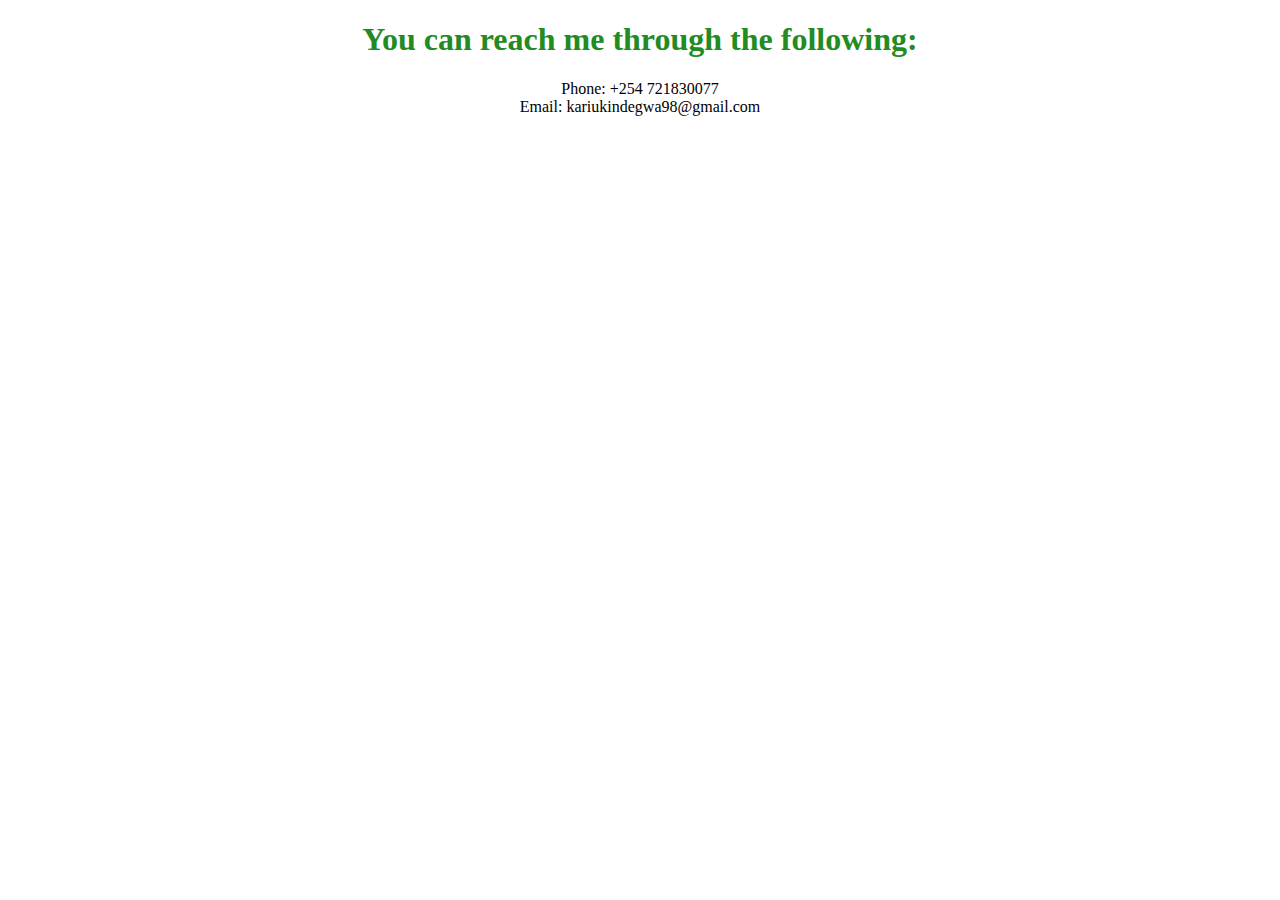
==== contact.html @ c2a9280a "Add contact.html" ====
<!DOCTYPE html>
<html>
    <head>
        <title>Contact</title>
        <link rel="stylesheet" href="css/styles.css">

    </head>
    
        <body>
       
        
            <div class="contact">
            <h1 style="color:forestgreen">You can reach me through the following:</h1>
            
                <p>Phone: +254 721830077<br>
                    Email: kariukindegwa98@gmail.com
                </p>
            </div>
        </body>
      



</html>
---- css/styles.css ----
.title{
        text-align: center;
        font-weight: bold;
        font-size: 140%;
        color: rgb(0, 153, 255);
        
}
.logo{
        text-align: center;
}
.phrase{
        font-family: sans-serif;
}
.contact{
        text-align: center;
       
}
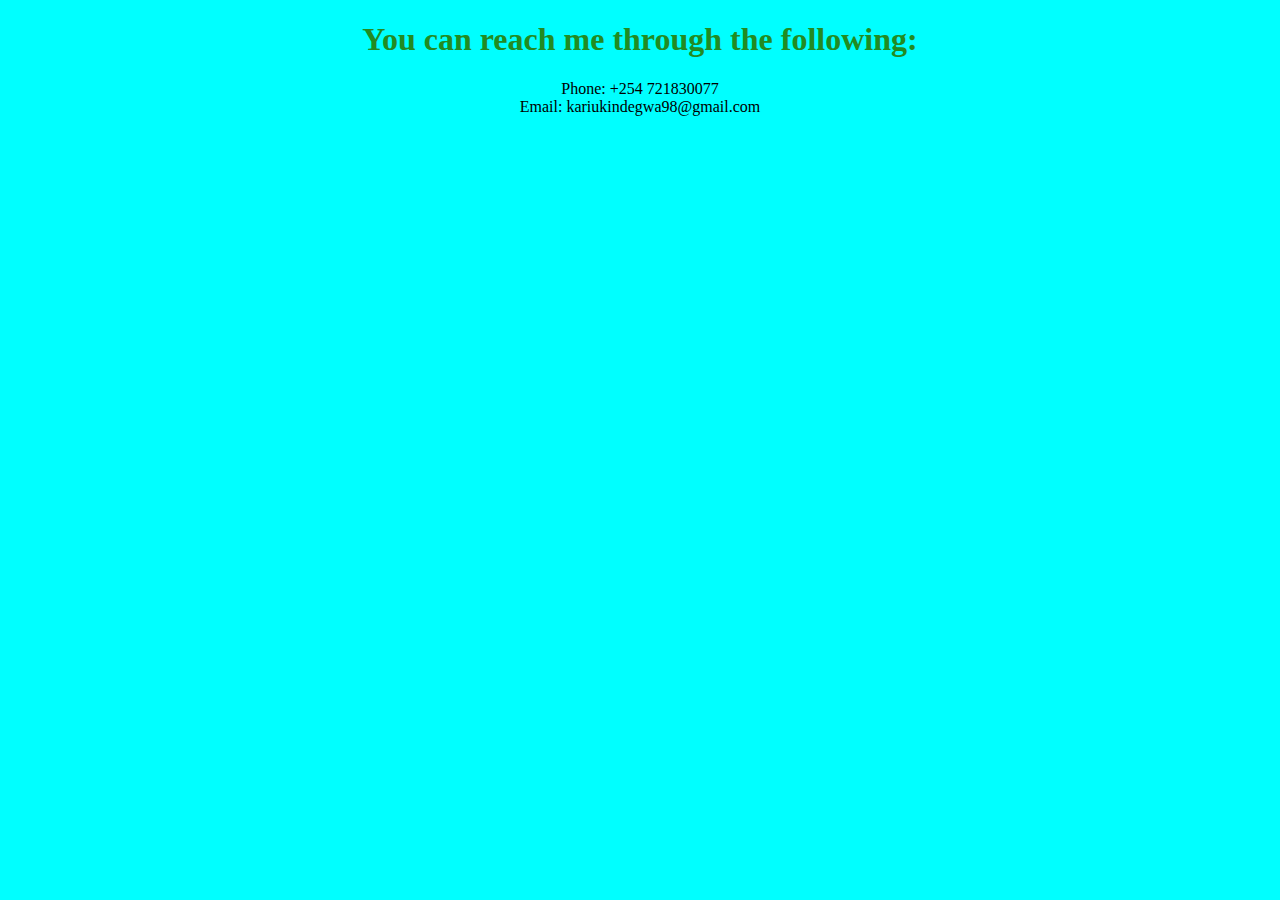
==== commit 549d61cc: "input new styling" ====
--- a/contact.html
+++ b/contact.html
@@ -3,10 +3,13 @@
     <head>
         <title>Contact</title>
         <link rel="stylesheet" href="css/styles.css">
+       <link rel="icon" href="images/icon.jpg"> 
+       <meta name="viewport" content="width=device-width, initial-scale=1.0">
+
 
     </head>
     
-        <body>
+        <body style="background-color:aqua;">
        
         
             <div class="contact">
--- a/css/styles.css
+++ b/css/styles.css
@@ -3,13 +3,19 @@
         font-weight: bold;
         font-size: 140%;
         color: rgb(0, 153, 255);
-        
+        text-transform: capitalize;
+        font-size: 250%;
 }
 .logo{
         text-align: center;
+       
 }
 .phrase{
         font-family: sans-serif;
+        font-size: 300%;
+        float:center;
+        text-transform: capitalize;
+      
 }
 .contact{
         text-align: center;
@@ -17,3 +23,4 @@
 }
 
 
+
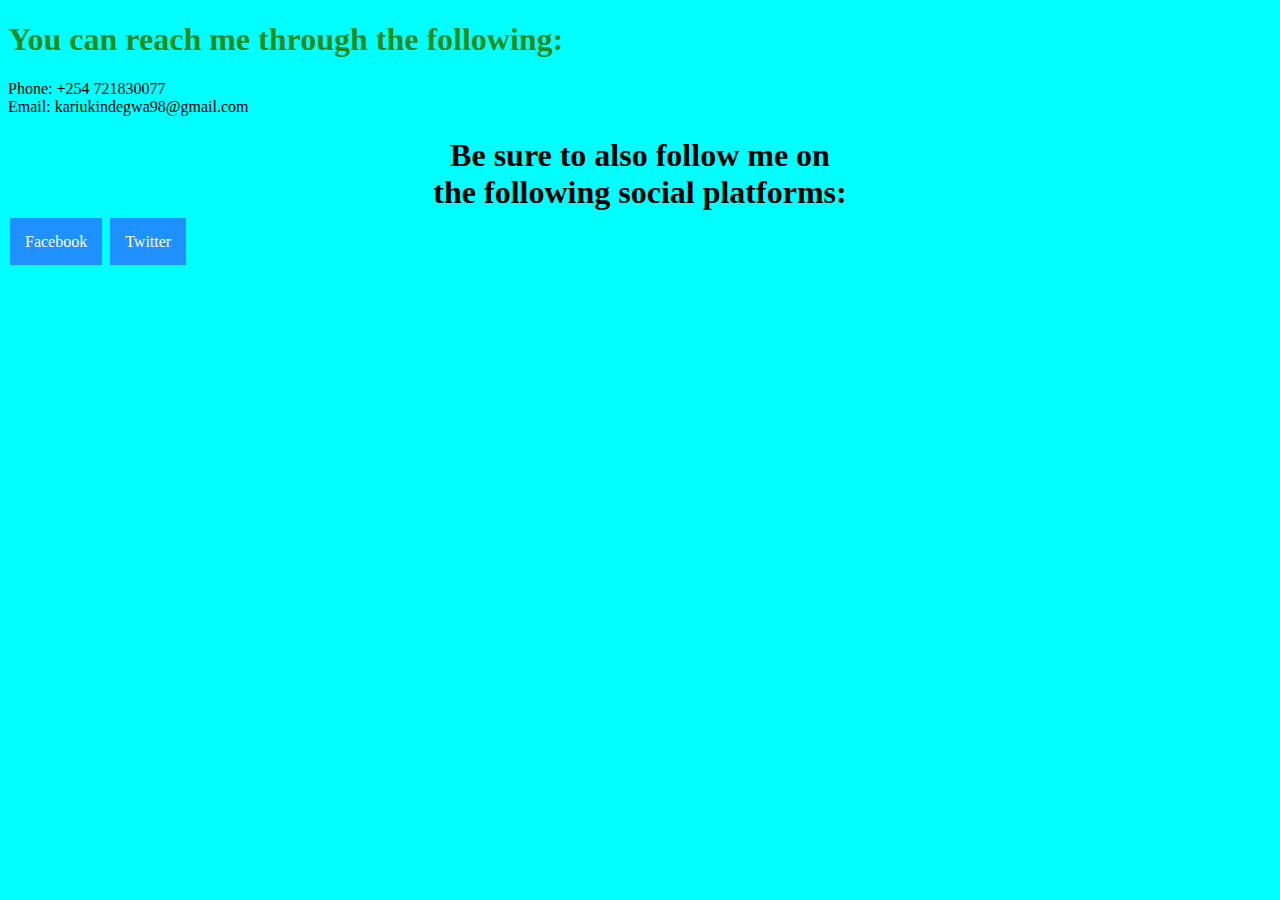
==== commit a75358dd: "update styling" ====
--- a/contact.html
+++ b/contact.html
@@ -19,6 +19,12 @@
                     Email: kariukindegwa98@gmail.com
                 </p>
             </div>
+            <h1 class="social">Be sure to also follow me on 
+                <br>the following social platforms:</h1>
+                <a href="https://www.facebook.com" class="facebook">Facebook</a>
+                <a href="https://twitter.com/bull_ndegwa" class="twitter">Twitter</a>
+
+
         </body>
       
 
--- a/css/styles.css
+++ b/css/styles.css
@@ -17,10 +17,37 @@
         text-transform: capitalize;
       
 }
-.contact{
+.social{
         text-align: center;
+}
+.facebook{
+
+        color: white;
+        background-color: dodgerblue;
+        font-size: medium;
+        padding: 15px;
+        text-align: right;
+        text-decoration: none;
+        margin: 5px 2px;
+}
+.twitter{
+        color: white;
+        background-color: dodgerblue;
+        font-size: medium;
+        padding: 15px;
+        text-align: right;
+        text-decoration: none;
+        margin: 5px 2px;
+}
+.link{
+        text-align: center;
+        color: white;
+        background-color: deepskyblue;
+        font-size: medium;
+        padding: 15px;
+        text-align: left;
+        text-decoration: none;
+        margin: 3px 2px;
        
 }
 
-
-
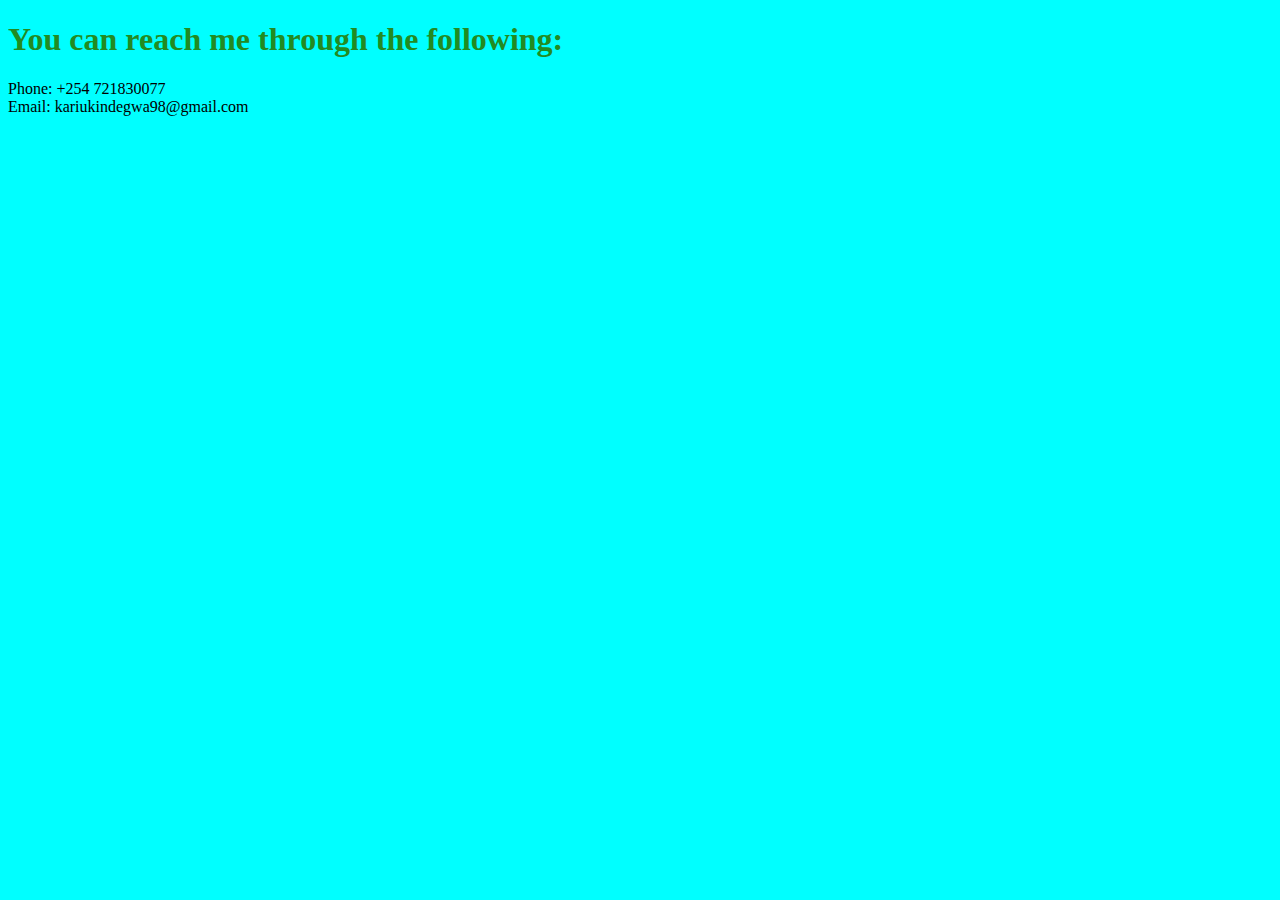
==== commit d157268a: "add flex styling" ====
--- a/contact.html
+++ b/contact.html
@@ -19,11 +19,8 @@
                     Email: kariukindegwa98@gmail.com
                 </p>
             </div>
-            <h1 class="social">Be sure to also follow me on 
-                <br>the following social platforms:</h1>
-                <a href="https://www.facebook.com" class="facebook">Facebook</a>
-                <a href="https://twitter.com/bull_ndegwa" class="twitter">Twitter</a>
-
+        
+               
 
         </body>
       
--- a/css/styles.css
+++ b/css/styles.css
@@ -8,17 +8,18 @@
 }
 .logo{
         text-align: center;
+        display: block;
+        width: 251px;
+        border-radius: 100px;
+        margin: auto;
        
 }
 .phrase{
-        font-family: sans-serif;
+        font-family: 'Times New Roman', Times, serif;
         font-size: 300%;
         float:center;
         text-transform: capitalize;
       
-}
-.social{
-        text-align: center;
 }
 .facebook{
 
@@ -29,6 +30,7 @@
         text-align: right;
         text-decoration: none;
         margin: 5px 2px;
+
 }
 .twitter{
         color: white;
@@ -38,6 +40,7 @@
         text-align: right;
         text-decoration: none;
         margin: 5px 2px;
+
 }
 .link{
         text-align: center;
@@ -50,4 +53,12 @@
         margin: 3px 2px;
        
 }
-
+.flex-container{
+        display: flex;
+}
+.main-content{
+        flex: 1;
+}
+.sidebar{
+        flex: 1;
+}
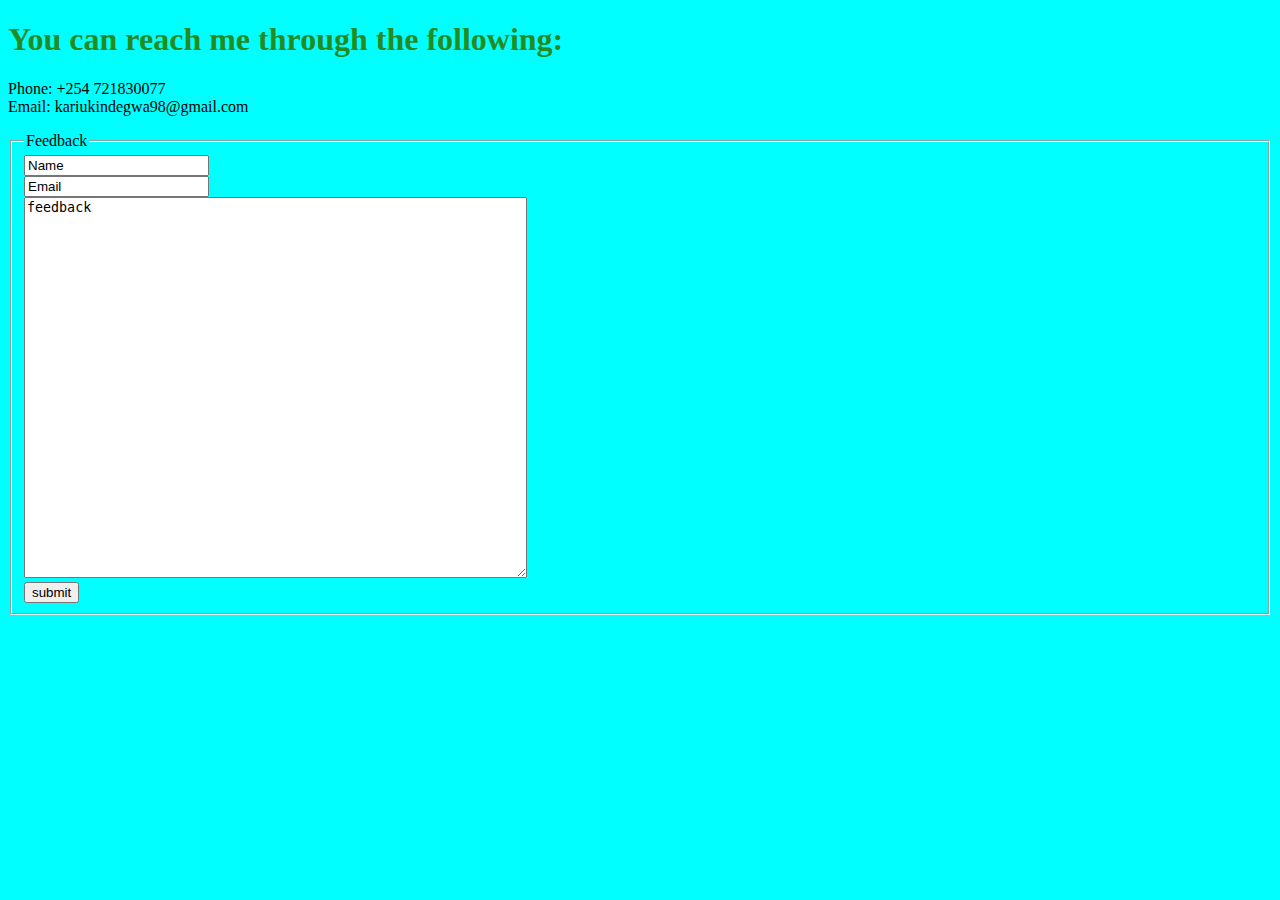
==== commit 6a05eff7: "add fieldset" ====
--- a/contact.html
+++ b/contact.html
@@ -19,7 +19,15 @@
                     Email: kariukindegwa98@gmail.com
                 </p>
             </div>
-        
+    <form>
+        <fieldset>    
+            <legend>Feedback</legend>
+            <input type="text" name="username" value="Name"><br>
+            <input type="text" name="email" value="Email"><br>
+            <textarea name="name" rows="25" cols="60">feedback</textarea><br>
+            <input type="submit" name="submit" value="submit">
+        </fieldset>
+    </form>
                
 
         </body>
--- a/css/styles.css
+++ b/css/styles.css
@@ -2,16 +2,14 @@
         text-align: center;
         font-weight: bold;
         font-size: 140%;
-        color: rgb(0, 153, 255);
         text-transform: capitalize;
         font-size: 250%;
+        color: dodgerblue;
+        
 }
 .logo{
         text-align: center;
-        display: block;
-        width: 251px;
-        border-radius: 100px;
-        margin: auto;
+        
        
 }
 .phrase{
@@ -19,6 +17,7 @@
         font-size: 300%;
         float:center;
         text-transform: capitalize;
+        color: #042D3D;
       
 }
 .facebook{
@@ -30,6 +29,7 @@
         text-align: right;
         text-decoration: none;
         margin: 5px 2px;
+        float: right;
 
 }
 .twitter{
@@ -40,6 +40,7 @@
         text-align: right;
         text-decoration: none;
         margin: 5px 2px;
+        float: right;
 
 }
 .link{
@@ -58,7 +59,15 @@
 }
 .main-content{
         flex: 1;
+        background-color: palevioletred;
+        margin: 0;
 }
 .sidebar{
         flex: 1;
+        background-color: paleturquoise;
+        margin: 0;
 }
+form{
+        border: 1px ;
+       border-radius: 5px;
+}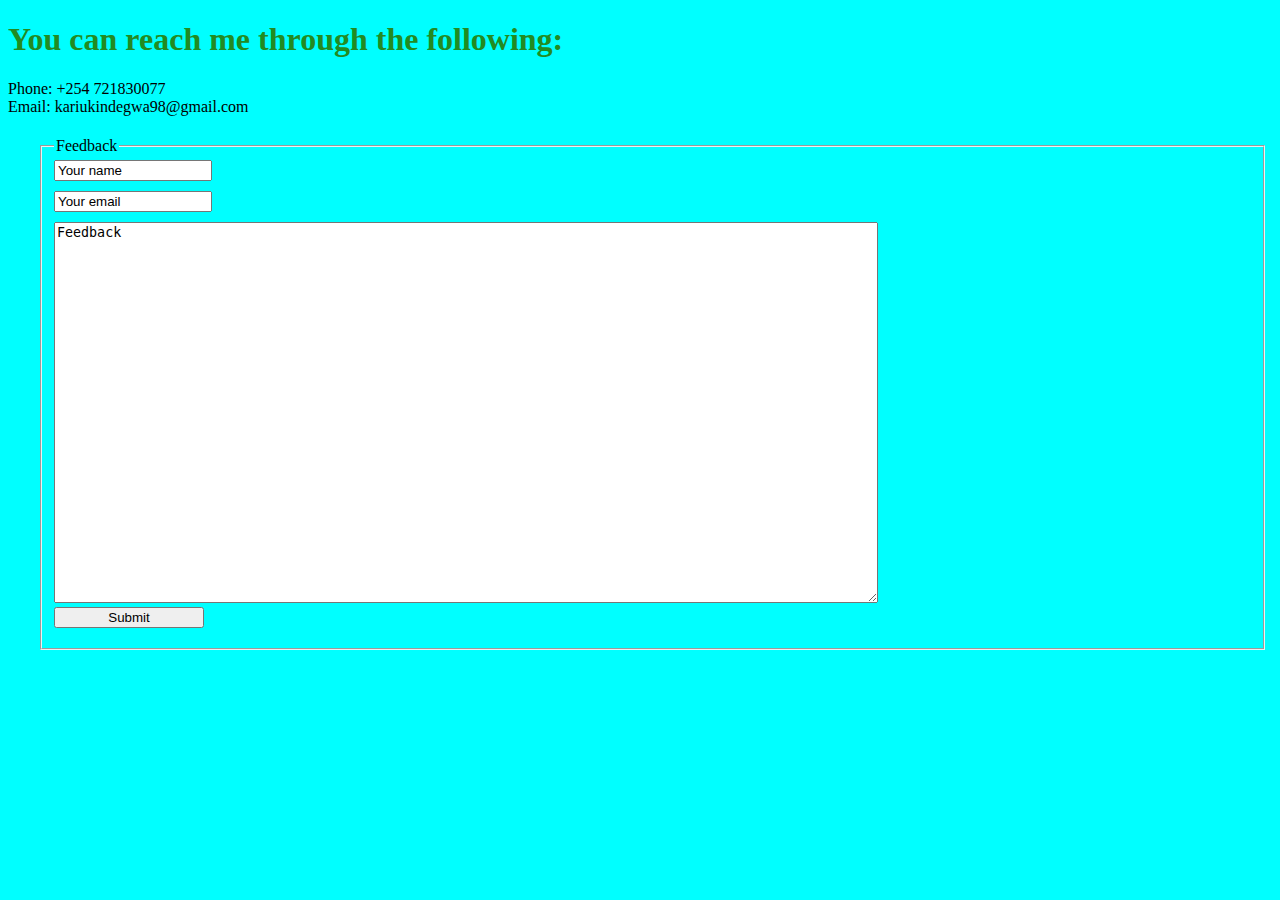
==== commit 39540467: "style the input field" ====
--- a/contact.html
+++ b/contact.html
@@ -22,10 +22,10 @@
     <form>
         <fieldset>    
             <legend>Feedback</legend>
-            <input type="text" name="username" value="Name"><br>
-            <input type="text" name="email" value="Email"><br>
-            <textarea name="name" rows="25" cols="60">feedback</textarea><br>
-            <input type="submit" name="submit" value="submit">
+            <input type="text" name="username" value="Your name"><br>
+            <input type="text" name="email" value="Your email"><br>
+            <textarea name="name" rows="25" cols="100">Feedback</textarea><br>
+            <input type="submit" name="submit" value="Submit">
         </fieldset>
     </form>
                
--- a/css/styles.css
+++ b/css/styles.css
@@ -69,5 +69,10 @@
 }
 form{
         border: 1px ;
-       border-radius: 5px;
+       border-radius: 1px;
+     padding: 5px 5px 5px 30px;
+}
+input{
+        width: 150px;
+        margin-bottom: 10px;
 }